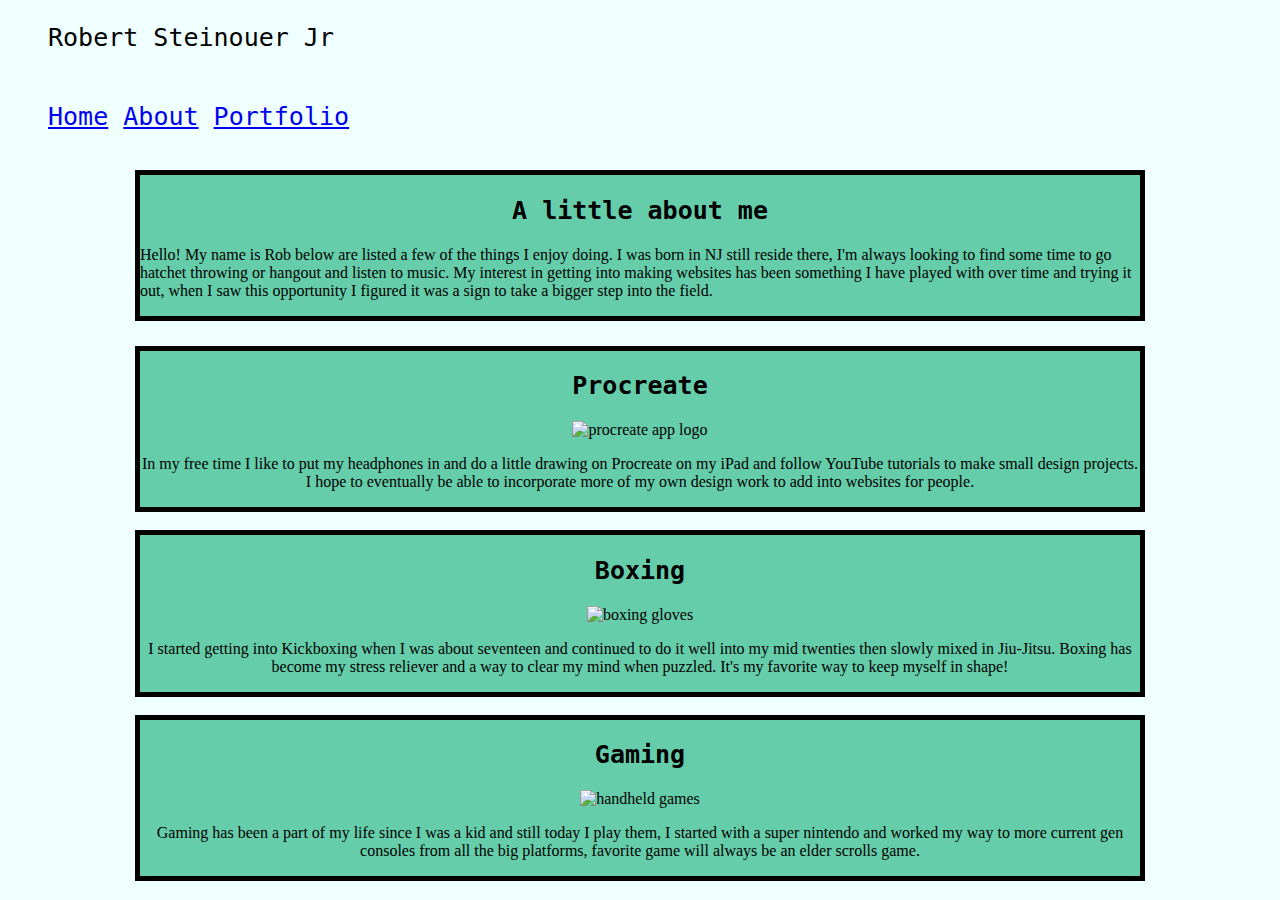
==== about.html @ c4bad172 "added more about me information and css for it" ====
<!DOCTYPE html>
<html lang="en">
<head>
    <meta charset="UTF-8">
    <meta http-equiv="X-UA-Compatible" content="IE=edge">
    <meta name="viewport" content="width=device-width, initial-scale=1.0">
    <link rel="stylesheet" href="style.css">
    <title>Document</title>
</head>
<body>
    <header>
        <span class="name">Robert Steinouer Jr</span>
        <br>
        <br>
        <br>
        <nav class="links">
            <ul>
                <a href="index.html">Home</a>
                <a href="about.html">About</a>
                <a href="portfolio.html">Portfolio</a>
            </ul>
        </nav>
    </header>
    <br>
    <br>
    <br>
     <main>
        <br>
        <br>
        <br>
        <section class="littlemebox">
            <h2 class="littleme"> A little about me</h2>
            <p>Hello! My name is Rob below are listed a few of the things I enjoy doing. I was born in NJ still reside there, I'm always looking to find some time to go hatchet throwing or hangout and listen to music. My interest in getting into making websites has been something I have played with over time and trying it out, when I saw this opportunity I figured it was a sign to take a bigger step into the field.</p>
        </section>
        <section class="hobby1">
            <h2 class="hobbytitle1">Procreate</h2>
            <img src="https://i.pcmag.com/imagery/reviews/022Adm4NNxjIZwmNsqSIVfX-1.fit_scale.size_1028x578.v1668806822.jpg" alt="procreate app logo" width="300px">

            <p>In my free time I like to put my headphones in and do a little drawing on Procreate on my iPad and follow YouTube tutorials to make small design projects. I hope to eventually be able to incorporate more of my own design work to add into websites for people.</p>
        </section>
        <br>
        <section class="hobby2">
            <h2 class="hobbytitle2">Boxing</h2>
            <img src="https://cdn.shopify.com/s/files/1/0264/2218/1937/products/2_252F5_252Ff_252F4_252F25f401413b36917e40dccf9033618bce6388eb01_BG_ELITE_3.0_KAKI_BLACK_1500_01_1080x.jpg?v=1643999181" alt="boxing gloves" width="200px">

            <p>I started getting into Kickboxing when I was about seventeen and continued to do it well into my mid twenties then slowly mixed in Jiu-Jitsu. Boxing has become my stress reliever and a way to clear my mind when puzzled. It's my favorite way to keep myself in shape!</p>
        </section>
        <br>
        <section class="hobby3">
            <h2 class="hobbytitle3">Gaming</h2>
            <img src="https://retrododo.com/wp-content/uploads/2022/06/best-handheld-game-consoles-1160x653.jpg" alt="handheld games" width="200px">

            <p>Gaming has been a part of my life since I was a kid and still today I play them, I started with a super nintendo and worked my way to more current gen consoles from all the big platforms, favorite game will always be an elder scrolls game.</p>
        </section>
     </main>
</body>
</html>
---- style.css ----
h1{
    text-align: center;
    font-family: monospace;
}


.name {
    float: left;
    padding-top: 15px;
    font-size: 25px;
    font-family: monospace;
    padding-left: 40px;
}

.links {
    float: left;
    font-size: 25px;
    font-family: monospace;
    padding-top: 15px;
    
}

.personalgoal {
    text-align: center;
    font-family: monospace;
}

.quote {
    text-align: center;
    font-family: monospace;
}

.hobby1 {
    text-align: center;
    border: 5px solid black;
    width: 1000px;
    margin: auto;
    margin-top: 25px;
    background-color: mediumaquamarine;
}

.hobby2 {
    text-align: center;
    border: 5px solid black;
    width: 1000px;
    margin: auto;
    background-color: mediumaquamarine;
}

.hobby3 {
    text-align: center;
    border: 5px solid black;
    width: 1000px;
    margin: auto;
    background-color: mediumaquamarine;
}

.hobbytitle1 {
    font-family: monospace;
    font-size: 25px;
}

.hobbytitle2 {
    font-family: monospace;
    font-size: 25px;
}

.hobbytitle3 {
    font-family: monospace;
    font-size: 25px;
}

.project1 {
    border: 5px solid black;
    width: 1000px;
    margin-top: 50px;
    
}

.project1name {
    font-family: monospace;
}

.project2name {
    font-family: monospace;
}

.project3name {
    font-family: monospace;
}

.project2 {
    border: 5px solid black;
    width: 1000px;
}

.project3 {
    border: 5px solid black;
    width: 1000px;
}

body {
    background-color: azure;
}

.homepage {
    border: 5px solid black;
    width: 1250px;
    margin: auto;
    margin-top: 100px;
    background-color: mediumaquamarine;
    
}

.littlemebox {
    border: 5px solid black;
    width: 1000px;
    margin: auto;
    background-color: mediumaquamarine;
}

.littleme {
    font-family: monospace;
    text-align: center;
    font-size: 25px;
}
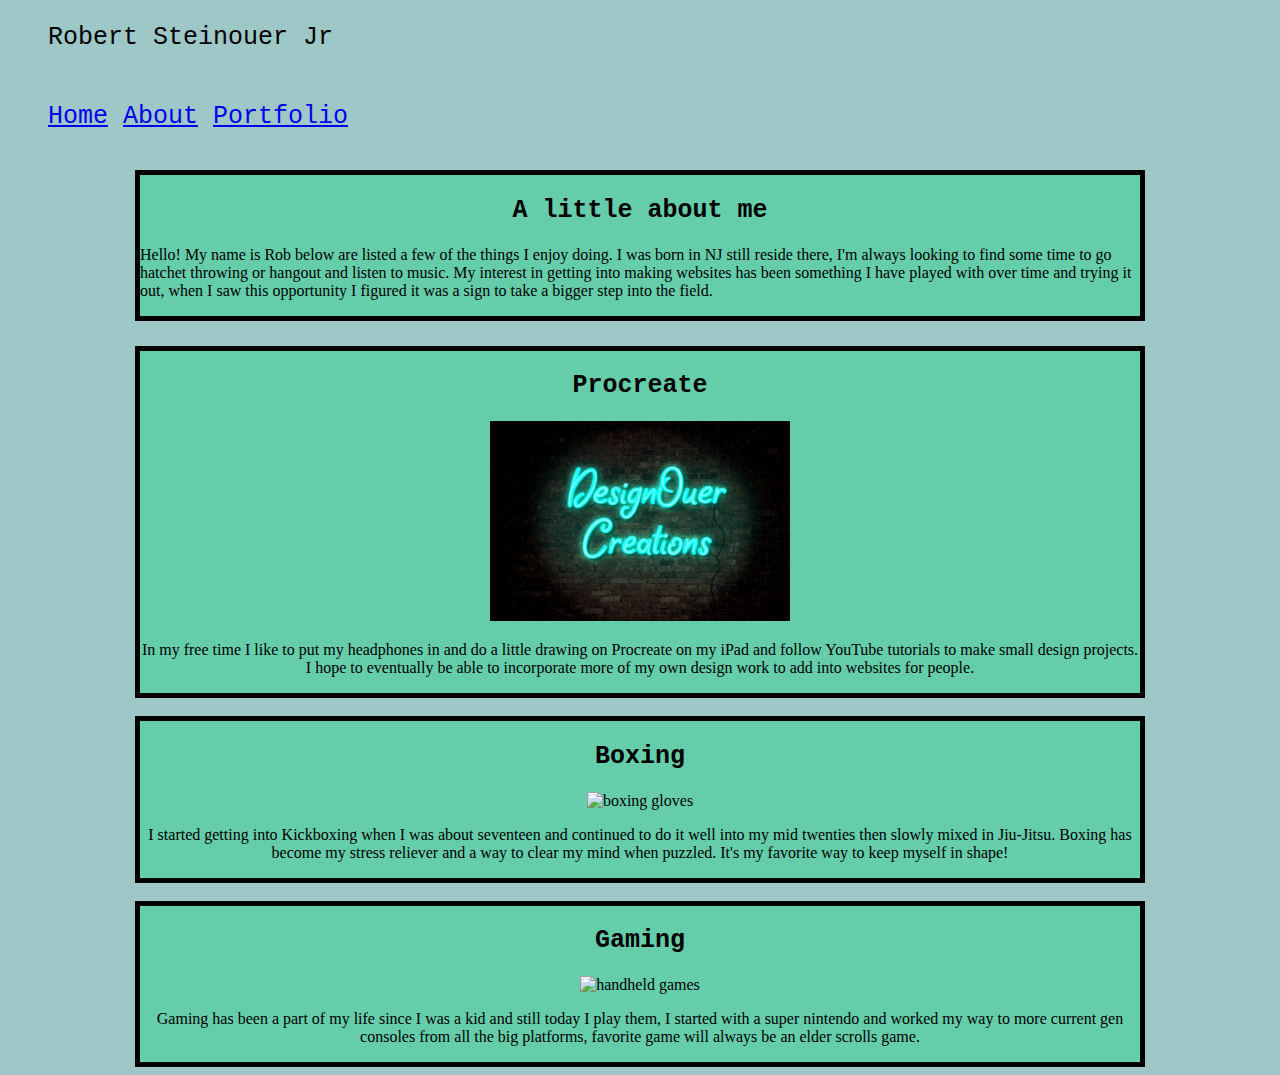
==== commit 8754f4b6: "design logo added" ====
--- a/about.html
+++ b/about.html
@@ -34,7 +34,7 @@
         </section>
         <section class="hobby1">
             <h2 class="hobbytitle1">Procreate</h2>
-            <img src="https://i.pcmag.com/imagery/reviews/022Adm4NNxjIZwmNsqSIVfX-1.fit_scale.size_1028x578.v1668806822.jpg" alt="procreate app logo" width="300px">
+            <img src="Designouer.JPG.jpg" alt="design logo" width="300px">
 
             <p>In my free time I like to put my headphones in and do a little drawing on Procreate on my iPad and follow YouTube tutorials to make small design projects. I hope to eventually be able to incorporate more of my own design work to add into websites for people.</p>
         </section>
--- a/style.css
+++ b/style.css
@@ -17,6 +17,7 @@
     font-size: 25px;
     font-family: monospace;
     padding-top: 15px;
+    
     
 }
 
@@ -70,12 +71,25 @@
     font-size: 25px;
 }
 
+.projectt {
+    font-family: monospace;
+    font-size: 50px;
+    
+}
+
 .project1 {
     border: 5px solid black;
     width: 1000px;
-    margin-top: 50px;
+    margin-top: 60px;
+    margin-left: 40px;
     
 }
+
+.zoo {
+    
+    padding-left: 25px;
+}
+
 
 .project1name {
     font-family: monospace;
@@ -92,23 +106,29 @@
 .project2 {
     border: 5px solid black;
     width: 1000px;
+    margin-left: 200px;
+    margin-top: 50px;
 }
 
 .project3 {
     border: 5px solid black;
     width: 1000px;
+    margin-left: 400px;
+    margin-top: 50px;
 }
 
 body {
-    background-color: azure;
+    background-color: rgb(158, 199, 199);
 }
 
 .homepage {
-    border: 5px solid black;
-    width: 1250px;
+    border: 25px double black;
+    width: 1000px;
     margin: auto;
     margin-top: 100px;
     background-color: mediumaquamarine;
+    padding-top: 50px;
+    padding-bottom: 50px;
     
 }
 
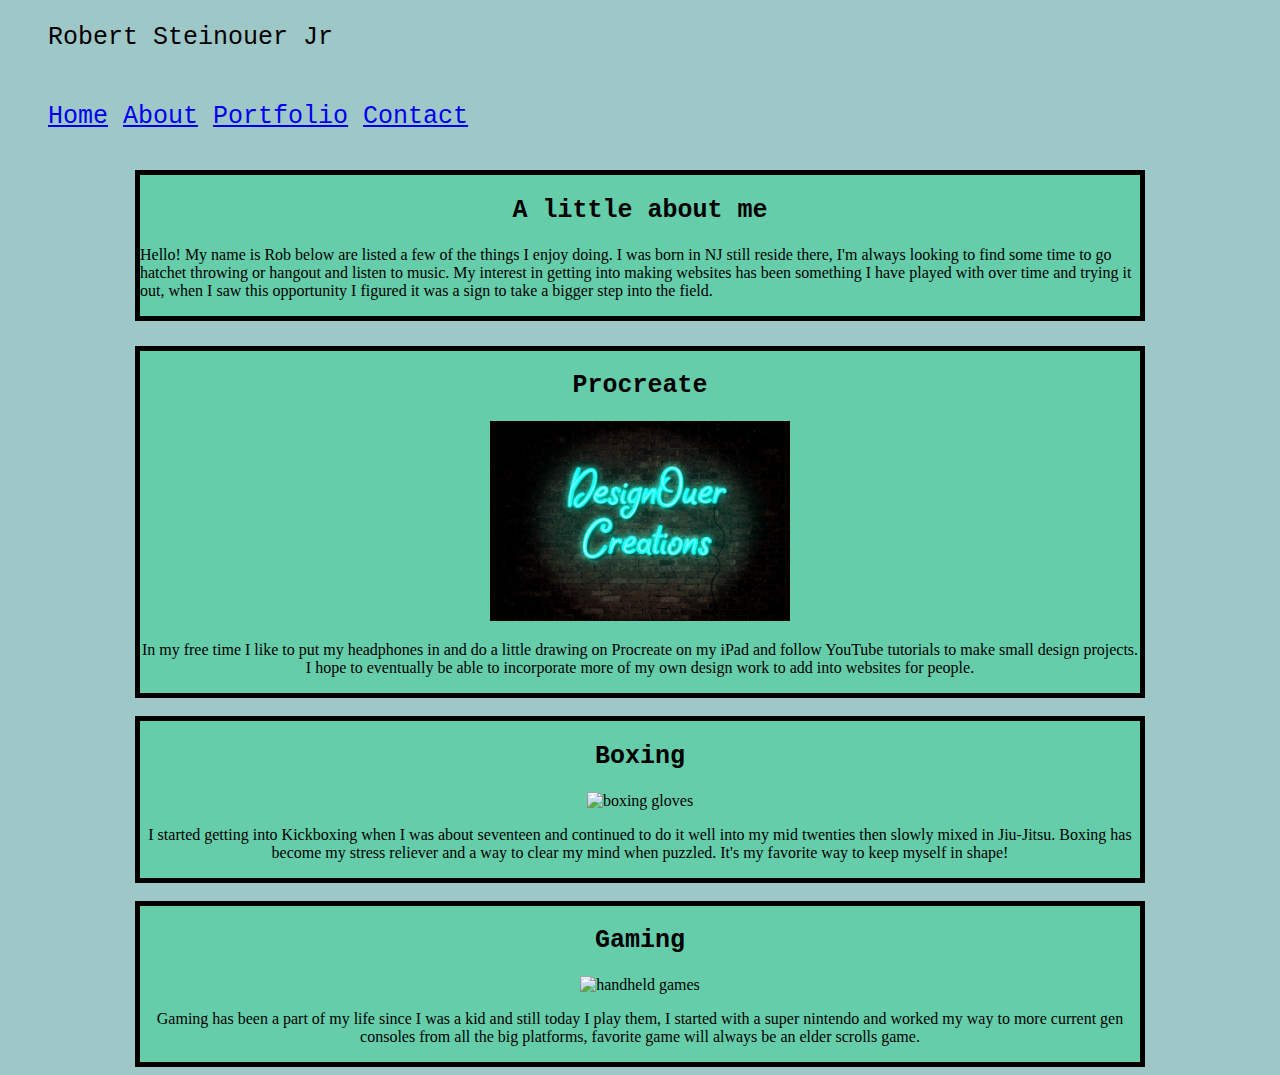
==== commit c4878d8c: "more flex box properties adjusted and added contact nav link on other pages" ====
--- a/about.html
+++ b/about.html
@@ -18,6 +18,7 @@
                 <a href="index.html">Home</a>
                 <a href="about.html">About</a>
                 <a href="portfolio.html">Portfolio</a>
+                <a href="contact.html">Contact</a>
             </ul>
         </nav>
     </header>
--- a/style.css
+++ b/style.css
@@ -17,8 +17,6 @@
     font-size: 25px;
     font-family: monospace;
     padding-top: 15px;
-    
-    
 }
 
 .personalgoal {
@@ -73,48 +71,62 @@
 
 .projectt {
     font-family: monospace;
-    font-size: 50px;
-    
+    font-size: 50px;   
 }
 
 .project1 {
-    border: 5px solid black;
-    width: 1000px;
-    margin-top: 60px;
-    margin-left: 40px;
-    
+    border: 5px groove black;
+    width: 850px;
+    margin: auto;
+    background-color: mediumaquamarine;
 }
 
 .zoo {
-    
+    padding-left: 275px;
+}
+
+.grocery {
+    padding-left: 275px;
+}
+
+.vault {
+    padding-left: 75px;
+}
+
+.portpara {
     padding-left: 25px;
+    font-family: monospace;
+    font-size: 25px
 }
 
 
 .project1name {
     font-family: monospace;
+    text-align: center;
 }
 
 .project2name {
     font-family: monospace;
+    text-align: center;
 }
 
 .project3name {
     font-family: monospace;
+    text-align: center;
 }
 
 .project2 {
-    border: 5px solid black;
-    width: 1000px;
-    margin-left: 200px;
-    margin-top: 50px;
+    border: 5px groove black;
+    width: 800px;
+    margin: auto;
+    background-color: mediumaquamarine;
 }
 
 .project3 {
-    border: 5px solid black;
-    width: 1000px;
-    margin-left: 400px;
-    margin-top: 50px;
+    border: 5px groove black;
+    width: 800px;
+    margin: auto;
+    background-color: mediumaquamarine;
 }
 
 body {
@@ -129,7 +141,6 @@
     background-color: mediumaquamarine;
     padding-top: 50px;
     padding-bottom: 50px;
-    
 }
 
 .littlemebox {
@@ -143,4 +154,27 @@
     font-family: monospace;
     text-align: center;
     font-size: 25px;
+}
+
+.container {
+    display: flex;
+    border: 15px double black;
+    margin: 150px;
+    padding: 20px;
+    background-color: mediumaquamarine;
+    font-family: monospace;
+    justify-content: center;
+}
+
+.vname {
+    padding-top: 10px;
+    padding-bottom: 10px;
+}
+
+.vemail {
+    padding-bottom: 10px;
+}
+
+.vmessages {
+    padding-bottom: 10px;
 }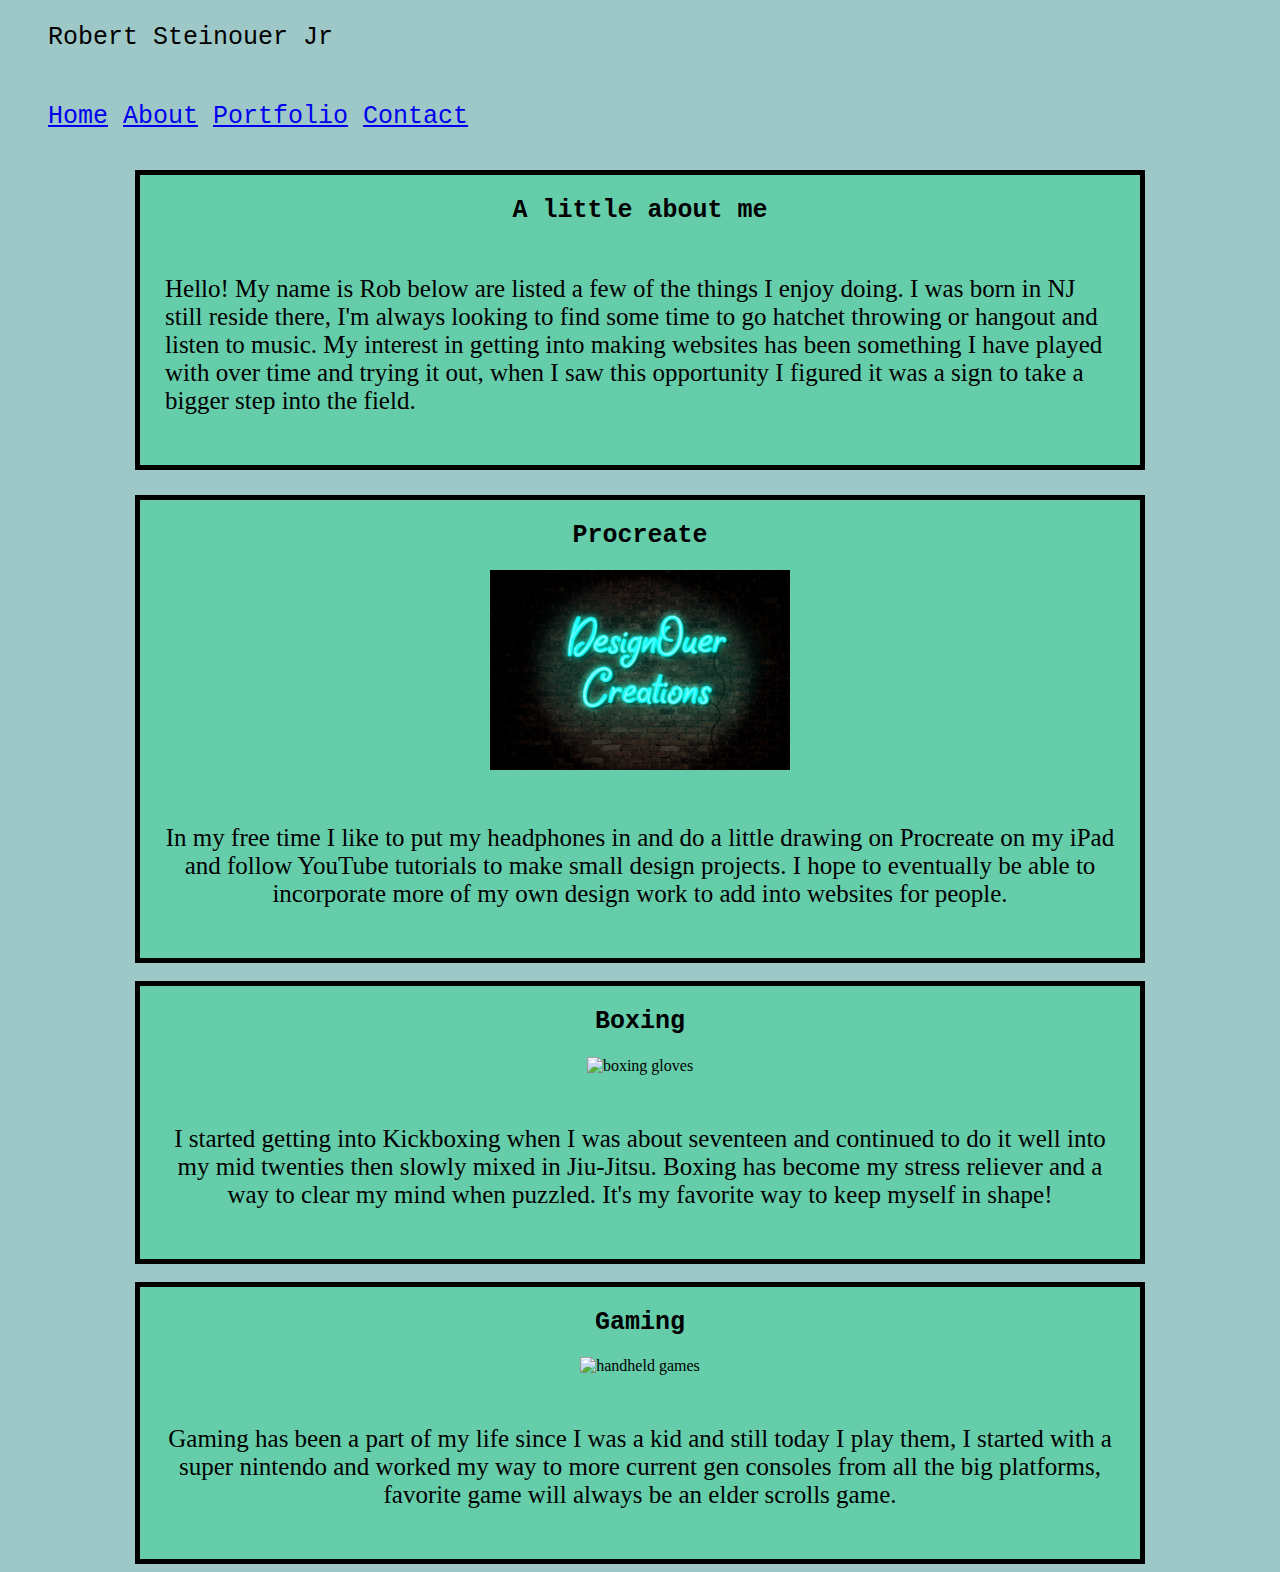
==== commit b5c2be6a: "adjustments to about me and font settings for contact page" ====
--- a/about.html
+++ b/about.html
@@ -31,27 +31,27 @@
         <br>
         <section class="littlemebox">
             <h2 class="littleme"> A little about me</h2>
-            <p>Hello! My name is Rob below are listed a few of the things I enjoy doing. I was born in NJ still reside there, I'm always looking to find some time to go hatchet throwing or hangout and listen to music. My interest in getting into making websites has been something I have played with over time and trying it out, when I saw this opportunity I figured it was a sign to take a bigger step into the field.</p>
+            <p class="ap">Hello! My name is Rob below are listed a few of the things I enjoy doing. I was born in NJ still reside there, I'm always looking to find some time to go hatchet throwing or hangout and listen to music. My interest in getting into making websites has been something I have played with over time and trying it out, when I saw this opportunity I figured it was a sign to take a bigger step into the field.</p>
         </section>
         <section class="hobby1">
             <h2 class="hobbytitle1">Procreate</h2>
             <img src="Designouer.JPG.jpg" alt="design logo" width="300px">
 
-            <p>In my free time I like to put my headphones in and do a little drawing on Procreate on my iPad and follow YouTube tutorials to make small design projects. I hope to eventually be able to incorporate more of my own design work to add into websites for people.</p>
+            <p class="ap">In my free time I like to put my headphones in and do a little drawing on Procreate on my iPad and follow YouTube tutorials to make small design projects. I hope to eventually be able to incorporate more of my own design work to add into websites for people.</p>
         </section>
         <br>
         <section class="hobby2">
             <h2 class="hobbytitle2">Boxing</h2>
             <img src="https://cdn.shopify.com/s/files/1/0264/2218/1937/products/2_252F5_252Ff_252F4_252F25f401413b36917e40dccf9033618bce6388eb01_BG_ELITE_3.0_KAKI_BLACK_1500_01_1080x.jpg?v=1643999181" alt="boxing gloves" width="200px">
 
-            <p>I started getting into Kickboxing when I was about seventeen and continued to do it well into my mid twenties then slowly mixed in Jiu-Jitsu. Boxing has become my stress reliever and a way to clear my mind when puzzled. It's my favorite way to keep myself in shape!</p>
+            <p class="ap">I started getting into Kickboxing when I was about seventeen and continued to do it well into my mid twenties then slowly mixed in Jiu-Jitsu. Boxing has become my stress reliever and a way to clear my mind when puzzled. It's my favorite way to keep myself in shape!</p>
         </section>
         <br>
         <section class="hobby3">
             <h2 class="hobbytitle3">Gaming</h2>
             <img src="https://retrododo.com/wp-content/uploads/2022/06/best-handheld-game-consoles-1160x653.jpg" alt="handheld games" width="200px">
 
-            <p>Gaming has been a part of my life since I was a kid and still today I play them, I started with a super nintendo and worked my way to more current gen consoles from all the big platforms, favorite game will always be an elder scrolls game.</p>
+            <p class="ap">Gaming has been a part of my life since I was a kid and still today I play them, I started with a super nintendo and worked my way to more current gen consoles from all the big platforms, favorite game will always be an elder scrolls game.</p>
         </section>
      </main>
 </body>
--- a/style.css
+++ b/style.css
@@ -69,6 +69,12 @@
     font-size: 25px;
 }
 
+.ap {
+    font-family: monospaces;
+    padding: 25px;
+    font-size: 25px;
+}
+
 .projectt {
     font-family: monospace;
     font-size: 50px;   
@@ -96,7 +102,7 @@
 .portpara {
     padding-left: 25px;
     font-family: monospace;
-    font-size: 25px
+    font-size: 25px;
 }
 
 
@@ -159,22 +165,33 @@
 .container {
     display: flex;
     border: 15px double black;
-    margin: 150px;
+    margin: 100px;
     padding: 20px;
     background-color: mediumaquamarine;
     font-family: monospace;
     justify-content: center;
 }
 
+.contacth {
+    font-size: 30px;
+}
+
 .vname {
     padding-top: 10px;
     padding-bottom: 10px;
+    font-size: 25px;
 }
 
 .vemail {
     padding-bottom: 10px;
+    font-size: 25px;
 }
 
 .vmessages {
     padding-bottom: 10px;
+    font-size: 25px;
+}
+
+.submitb {
+    padding-top: 15px;
 }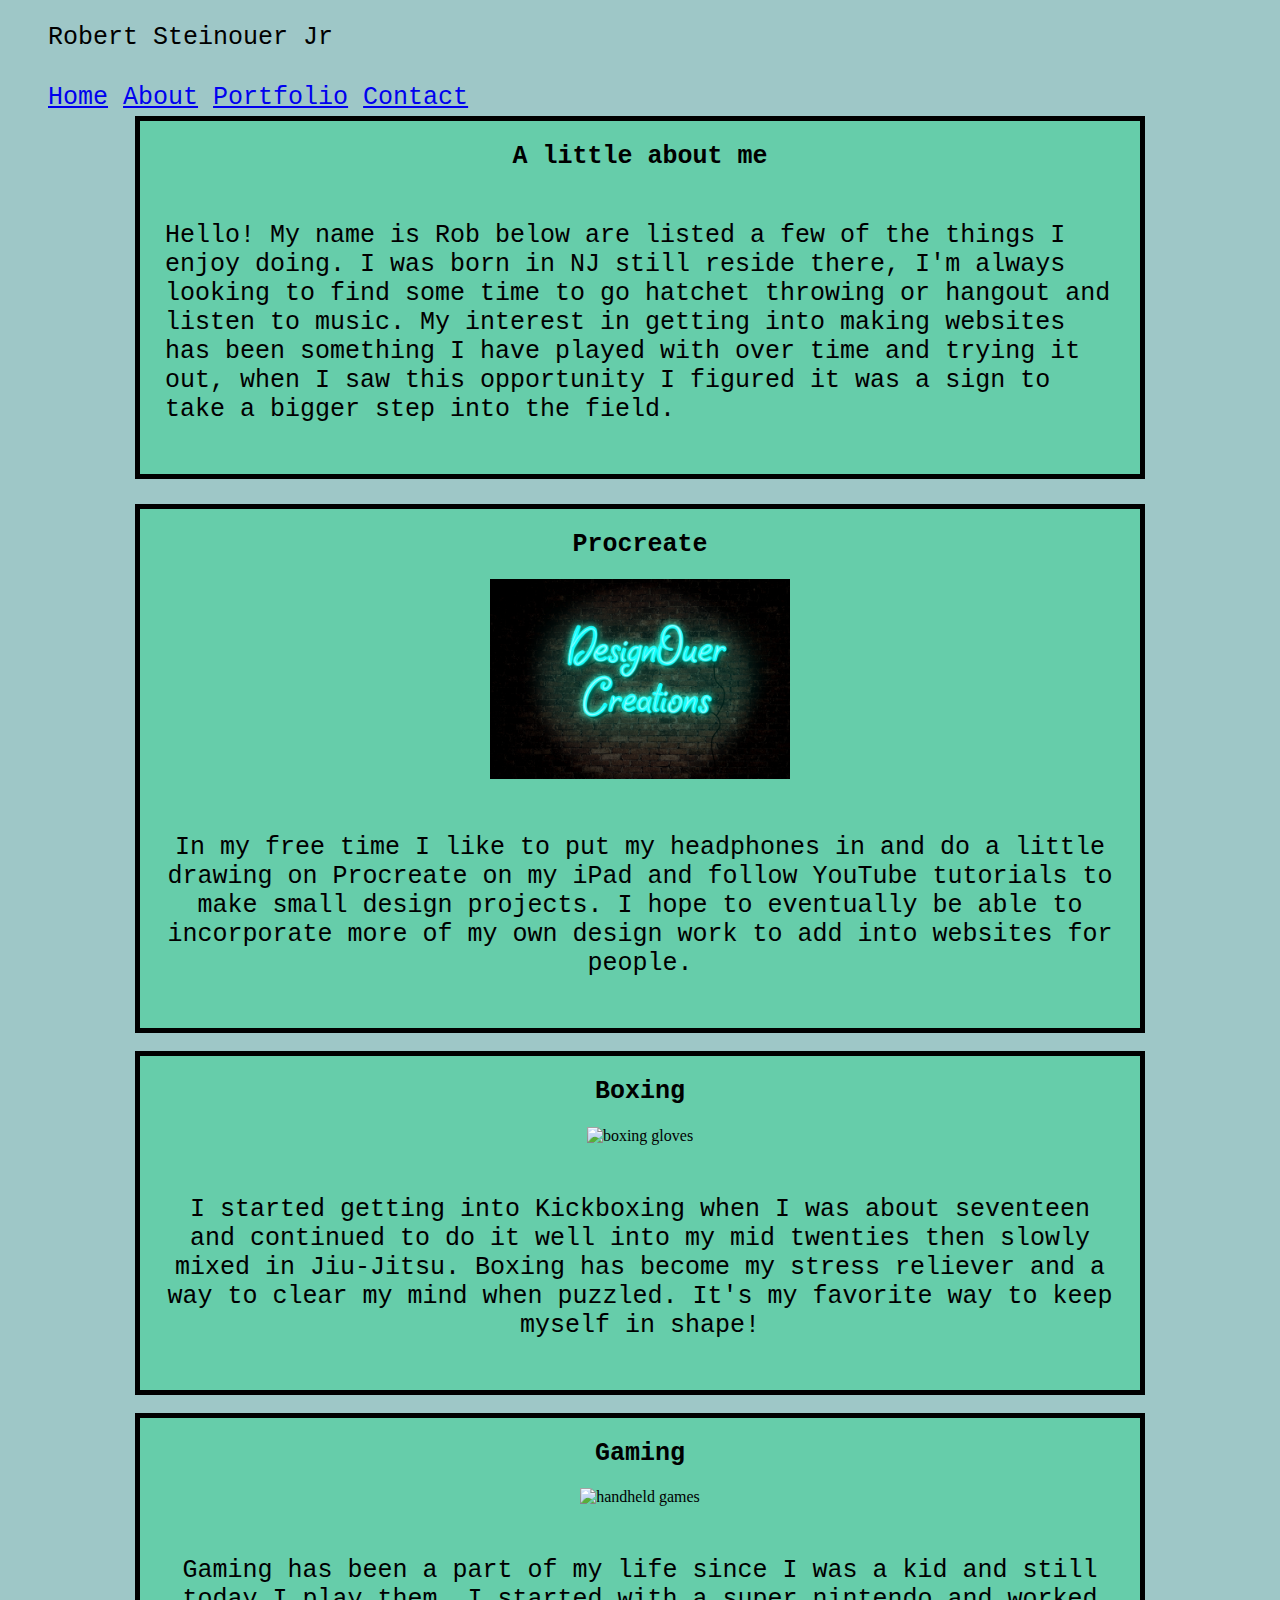
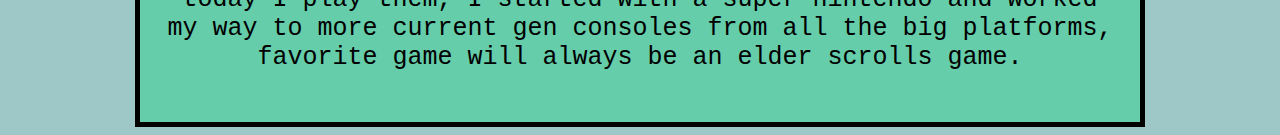
==== commit f5e5cb57: "cleaned up br lines in all files and adjusted nav bar for space between the name" ====
--- a/about.html
+++ b/about.html
@@ -10,9 +10,6 @@
 <body>
     <header>
         <span class="name">Robert Steinouer Jr</span>
-        <br>
-        <br>
-        <br>
         <nav class="links">
             <ul>
                 <a href="index.html">Home</a>
--- a/style.css
+++ b/style.css
@@ -14,9 +14,16 @@
 
 .links {
     float: left;
-    font-size: 25px;
-    font-family: monospace;
-    padding-top: 15px;
+    position: absolute;
+    font-size: 25px;
+    font-family: monospace;
+    margin-top: 50px;
+}
+
+.links:hover {
+    letter-spacing: 0.15em;
+    text-transform: uppercase;
+    transition: 0.5s;
 }
 
 .personalgoal {
@@ -70,7 +77,7 @@
 }
 
 .ap {
-    font-family: monospaces;
+    font-family: monospace;
     padding: 25px;
     font-size: 25px;
 }
@@ -190,8 +197,13 @@
 .vmessages {
     padding-bottom: 10px;
     font-size: 25px;
+    resize: none;
 }
 
 .submitb {
     padding-top: 15px;
+}
+
+@media screen {
+    
 }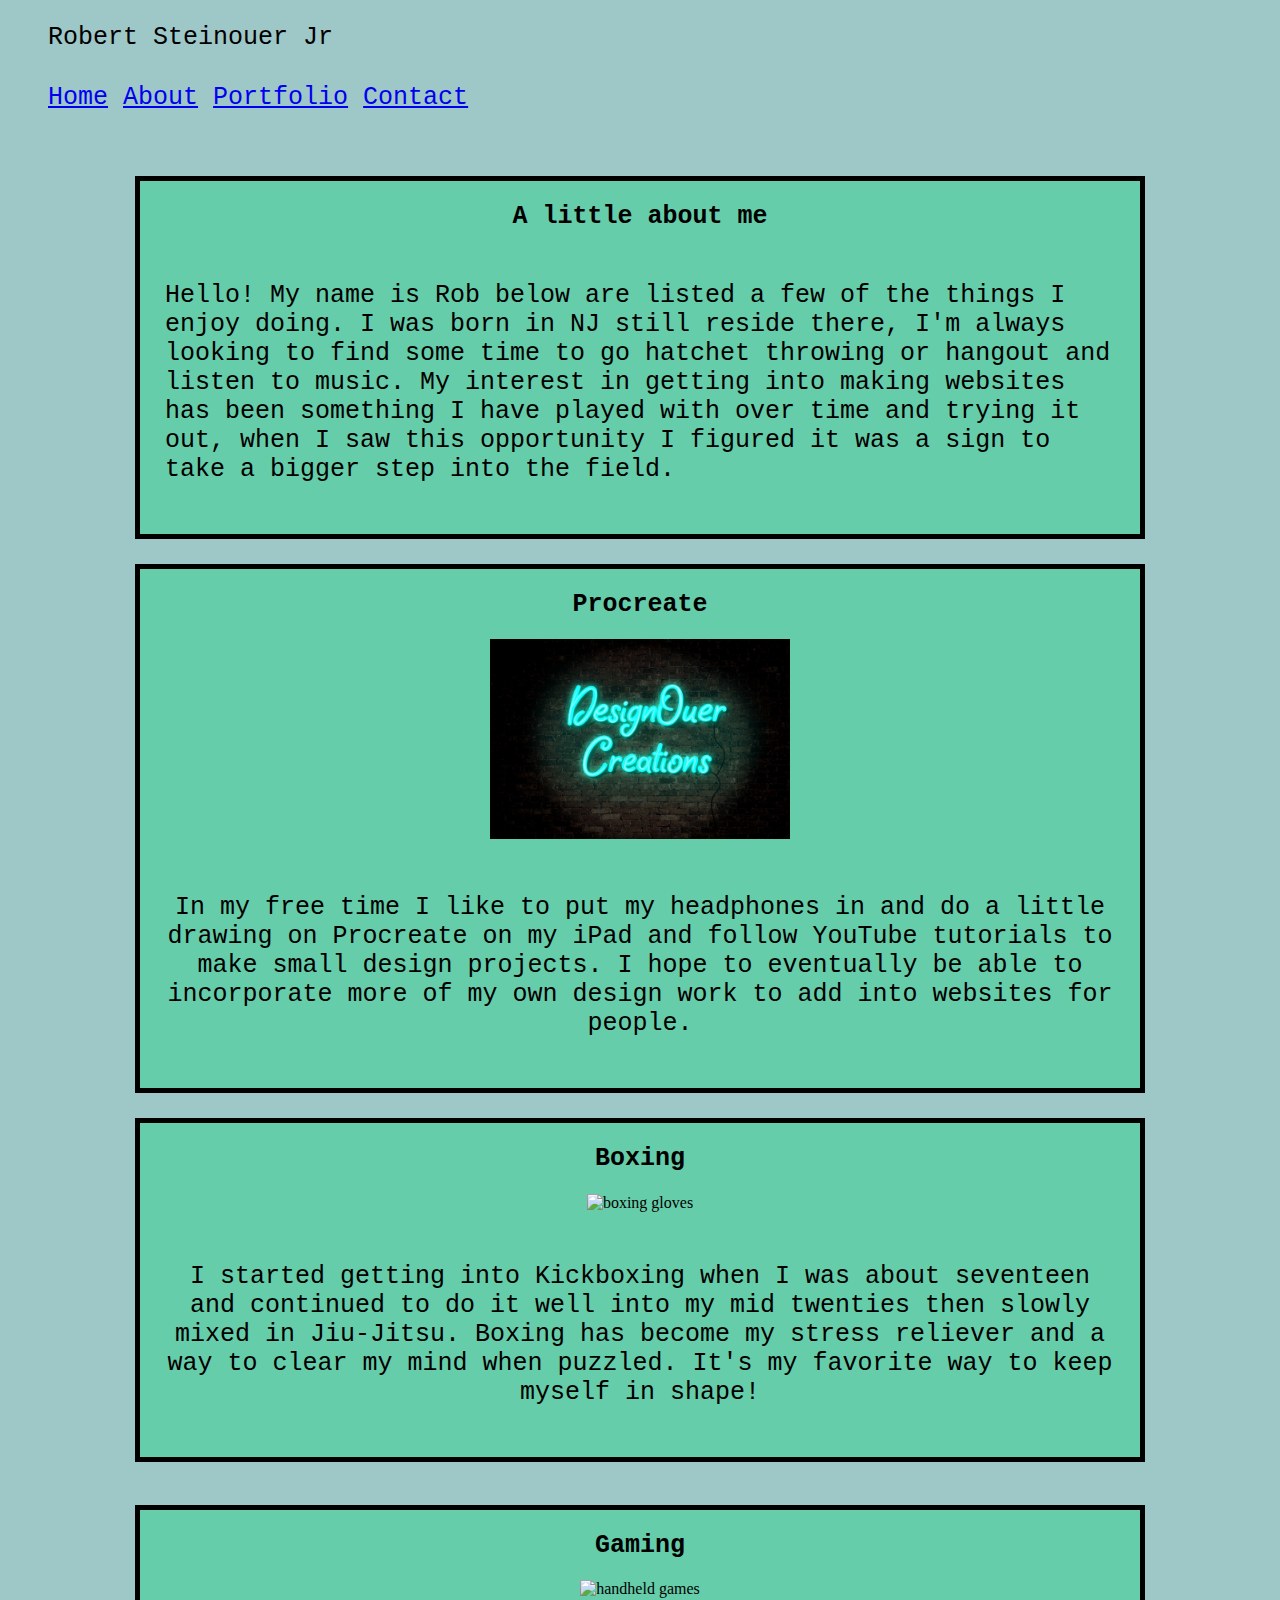
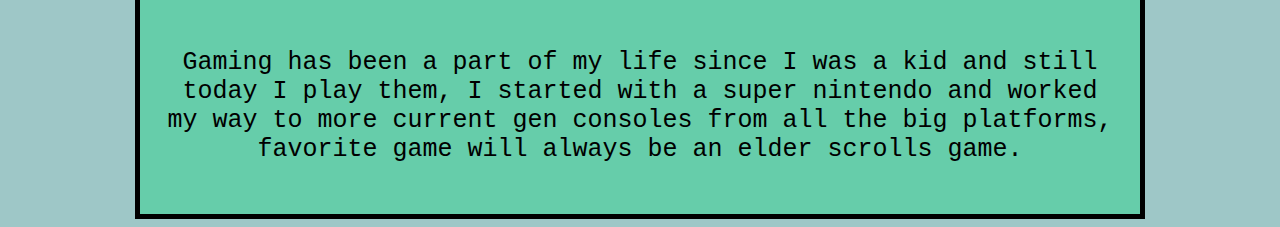
==== commit e4b86d01: "cleaned br on about page" ====
--- a/about.html
+++ b/about.html
@@ -19,12 +19,7 @@
             </ul>
         </nav>
     </header>
-    <br>
-    <br>
-    <br>
      <main>
-        <br>
-        <br>
         <br>
         <section class="littlemebox">
             <h2 class="littleme"> A little about me</h2>
@@ -36,7 +31,6 @@
 
             <p class="ap">In my free time I like to put my headphones in and do a little drawing on Procreate on my iPad and follow YouTube tutorials to make small design projects. I hope to eventually be able to incorporate more of my own design work to add into websites for people.</p>
         </section>
-        <br>
         <section class="hobby2">
             <h2 class="hobbytitle2">Boxing</h2>
             <img src="https://cdn.shopify.com/s/files/1/0264/2218/1937/products/2_252F5_252Ff_252F4_252F25f401413b36917e40dccf9033618bce6388eb01_BG_ELITE_3.0_KAKI_BLACK_1500_01_1080x.jpg?v=1643999181" alt="boxing gloves" width="200px">
--- a/style.css
+++ b/style.css
@@ -21,18 +21,21 @@
 }
 
 .links:hover {
-    letter-spacing: 0.15em;
-    text-transform: uppercase;
-    transition: 0.5s;
+    content: '';
+    transform: skew(-20deg);
+    transition: 0.25s;
+    background-color: greenyellow;
 }
 
 .personalgoal {
     text-align: center;
+    padding-top: 50px;
     font-family: monospace;
 }
 
 .quote {
     text-align: center;
+    padding-top: 50px;
     font-family: monospace;
 }
 
@@ -50,6 +53,7 @@
     border: 5px solid black;
     width: 1000px;
     margin: auto;
+    margin-top: 25px;
     background-color: mediumaquamarine;
 }
 
@@ -58,6 +62,7 @@
     border: 5px solid black;
     width: 1000px;
     margin: auto;
+    margin-top: 25px;
     background-color: mediumaquamarine;
 }
 
@@ -84,7 +89,7 @@
 
 .projectt {
     font-family: monospace;
-    font-size: 50px;   
+    font-size: 40px;   
 }
 
 .project1 {
@@ -150,7 +155,7 @@
     border: 25px double black;
     width: 1000px;
     margin: auto;
-    margin-top: 100px;
+    margin-top: 150px;
     background-color: mediumaquamarine;
     padding-top: 50px;
     padding-bottom: 50px;
@@ -160,6 +165,7 @@
     border: 5px solid black;
     width: 1000px;
     margin: auto;
+    margin-top: 150px;
     background-color: mediumaquamarine;
 }
 
@@ -171,8 +177,11 @@
 
 .container {
     display: flex;
+    position: relative;
     border: 15px double black;
-    margin: 100px;
+    margin-top: 200px;
+    margin-left: 100px;
+    margin-right: 100px;
     padding: 20px;
     background-color: mediumaquamarine;
     font-family: monospace;
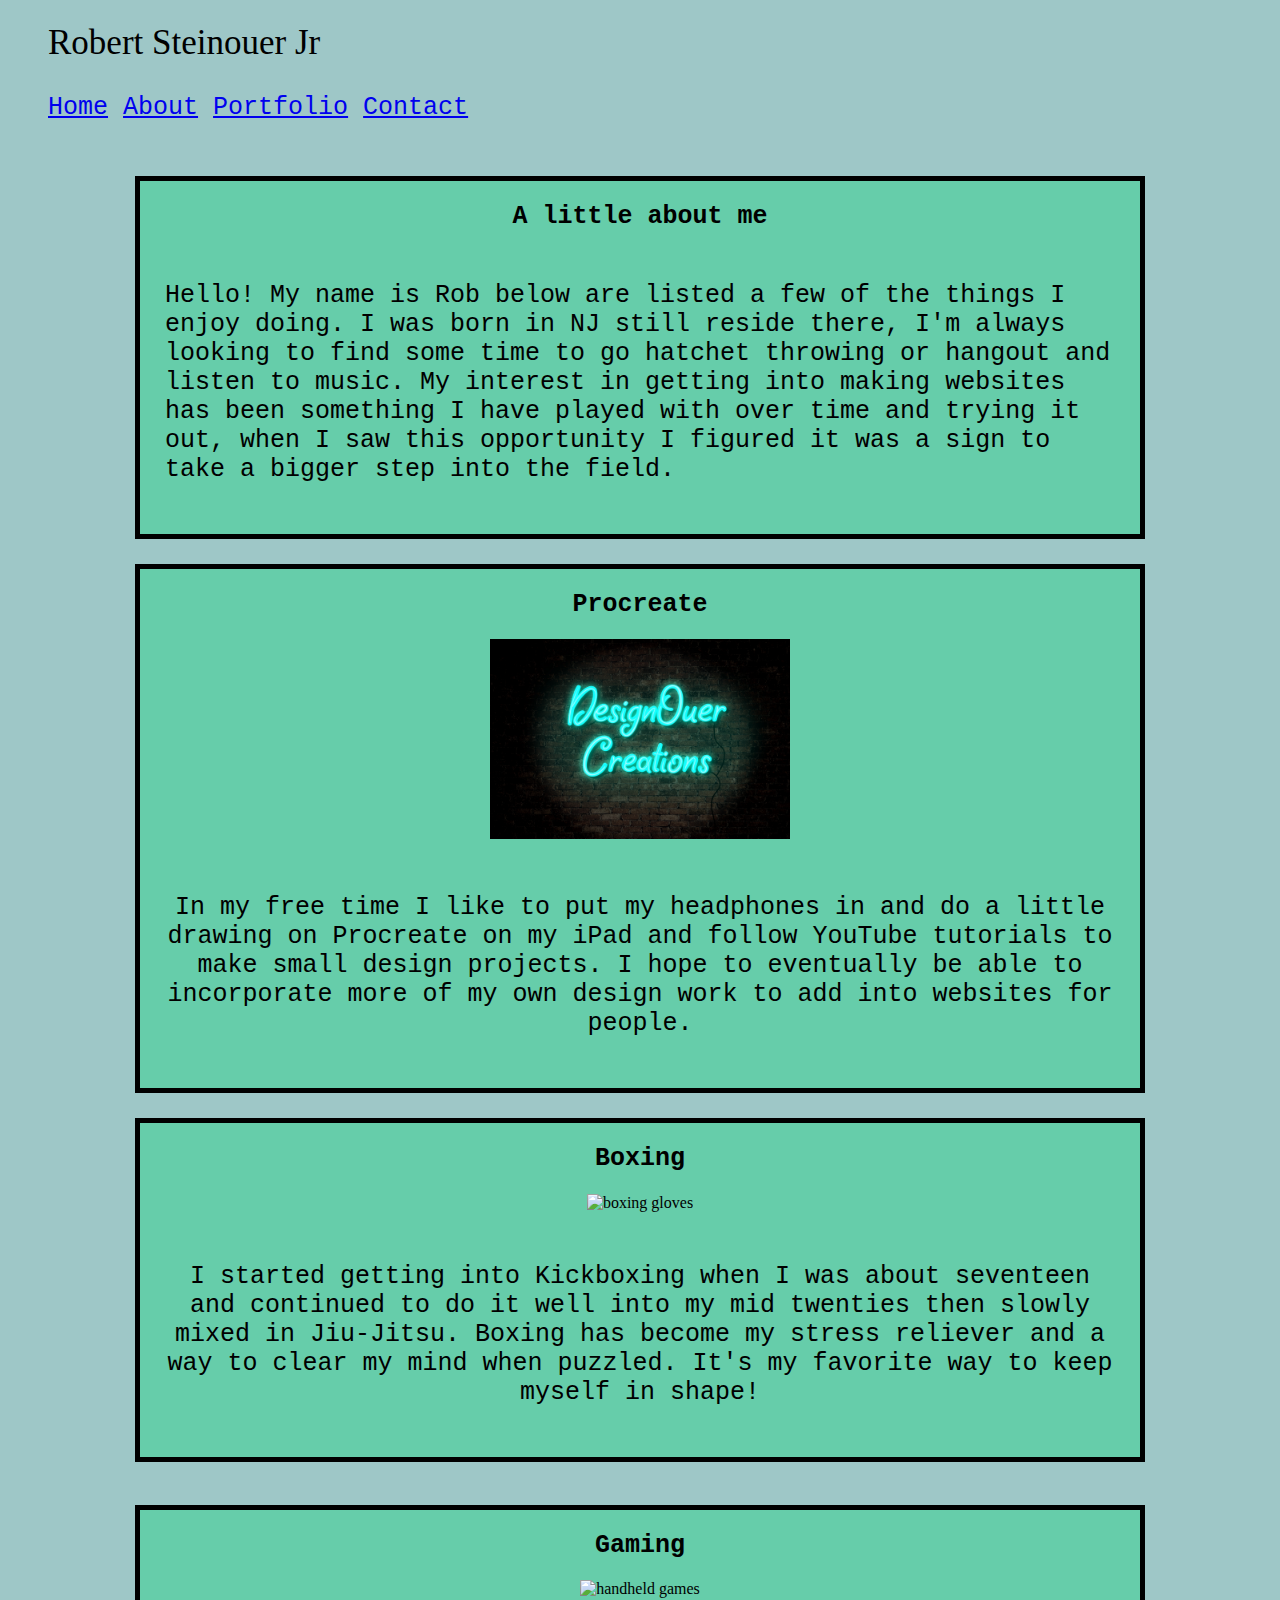
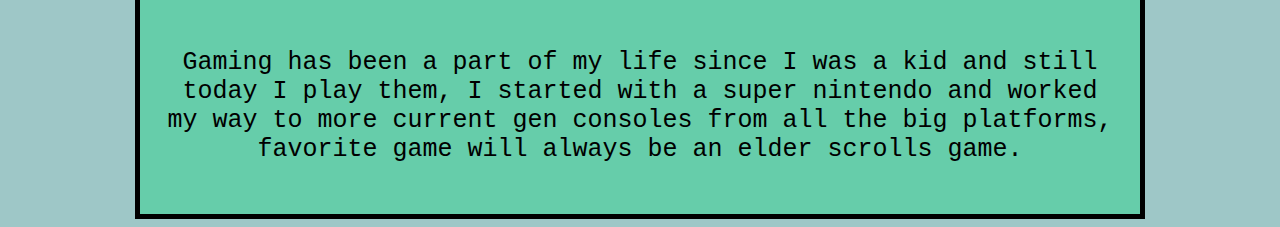
==== commit a32b92ae: "changed document title" ====
--- a/about.html
+++ b/about.html
@@ -5,7 +5,7 @@
     <meta http-equiv="X-UA-Compatible" content="IE=edge">
     <meta name="viewport" content="width=device-width, initial-scale=1.0">
     <link rel="stylesheet" href="style.css">
-    <title>Document</title>
+    <title>Rob S. Personal site</title>
 </head>
 <body>
     <header>
@@ -25,21 +25,21 @@
             <h2 class="littleme"> A little about me</h2>
             <p class="ap">Hello! My name is Rob below are listed a few of the things I enjoy doing. I was born in NJ still reside there, I'm always looking to find some time to go hatchet throwing or hangout and listen to music. My interest in getting into making websites has been something I have played with over time and trying it out, when I saw this opportunity I figured it was a sign to take a bigger step into the field.</p>
         </section>
-        <section class="hobby1">
-            <h2 class="hobbytitle1">Procreate</h2>
+        <section class="hobby">
+            <h2 class="hobbytitle">Procreate</h2>
             <img src="Designouer.JPG.jpg" alt="design logo" width="300px">
 
             <p class="ap">In my free time I like to put my headphones in and do a little drawing on Procreate on my iPad and follow YouTube tutorials to make small design projects. I hope to eventually be able to incorporate more of my own design work to add into websites for people.</p>
         </section>
-        <section class="hobby2">
-            <h2 class="hobbytitle2">Boxing</h2>
+        <section class="hobby">
+            <h2 class="hobbytitle">Boxing</h2>
             <img src="https://cdn.shopify.com/s/files/1/0264/2218/1937/products/2_252F5_252Ff_252F4_252F25f401413b36917e40dccf9033618bce6388eb01_BG_ELITE_3.0_KAKI_BLACK_1500_01_1080x.jpg?v=1643999181" alt="boxing gloves" width="200px">
 
             <p class="ap">I started getting into Kickboxing when I was about seventeen and continued to do it well into my mid twenties then slowly mixed in Jiu-Jitsu. Boxing has become my stress reliever and a way to clear my mind when puzzled. It's my favorite way to keep myself in shape!</p>
         </section>
         <br>
-        <section class="hobby3">
-            <h2 class="hobbytitle3">Gaming</h2>
+        <section class="hobby">
+            <h2 class="hobbytitle">Gaming</h2>
             <img src="https://retrododo.com/wp-content/uploads/2022/06/best-handheld-game-consoles-1160x653.jpg" alt="handheld games" width="200px">
 
             <p class="ap">Gaming has been a part of my life since I was a kid and still today I play them, I started with a super nintendo and worked my way to more current gen consoles from all the big platforms, favorite game will always be an elder scrolls game.</p>
--- a/style.css
+++ b/style.css
@@ -7,9 +7,10 @@
 .name {
     float: left;
     padding-top: 15px;
-    font-size: 25px;
-    font-family: monospace;
+    font-size: 35px;
+    font-family: brush script MT, cursive;
     padding-left: 40px;
+    margin-bottom: 25px;
 }
 
 .links {
@@ -17,7 +18,7 @@
     position: absolute;
     font-size: 25px;
     font-family: monospace;
-    margin-top: 50px;
+    margin-top: 60px;
 }
 
 .links:hover {
@@ -27,19 +28,13 @@
     background-color: greenyellow;
 }
 
-.personalgoal {
+.personalquote {
     text-align: center;
     padding-top: 50px;
     font-family: monospace;
 }
 
-.quote {
-    text-align: center;
-    padding-top: 50px;
-    font-family: monospace;
-}
-
-.hobby1 {
+.hobby {
     text-align: center;
     border: 5px solid black;
     width: 1000px;
@@ -48,35 +43,7 @@
     background-color: mediumaquamarine;
 }
 
-.hobby2 {
-    text-align: center;
-    border: 5px solid black;
-    width: 1000px;
-    margin: auto;
-    margin-top: 25px;
-    background-color: mediumaquamarine;
-}
-
-.hobby3 {
-    text-align: center;
-    border: 5px solid black;
-    width: 1000px;
-    margin: auto;
-    margin-top: 25px;
-    background-color: mediumaquamarine;
-}
-
-.hobbytitle1 {
-    font-family: monospace;
-    font-size: 25px;
-}
-
-.hobbytitle2 {
-    font-family: monospace;
-    font-size: 25px;
-}
-
-.hobbytitle3 {
+.hobbytitle {
     font-family: monospace;
     font-size: 25px;
 }
@@ -89,13 +56,15 @@
 
 .projectt {
     font-family: monospace;
-    font-size: 40px;   
+    font-size: 40px;  
+    margin-top: 125px
 }
 
 .project1 {
     border: 5px groove black;
     width: 850px;
     margin: auto;
+    margin-top: 25px;
     background-color: mediumaquamarine;
 }
 
@@ -118,25 +87,17 @@
 }
 
 
-.project1name {
+.projectname {
     font-family: monospace;
     text-align: center;
 }
 
-.project2name {
-    font-family: monospace;
-    text-align: center;
-}
-
-.project3name {
-    font-family: monospace;
-    text-align: center;
-}
 
 .project2 {
     border: 5px groove black;
     width: 800px;
     margin: auto;
+    margin-top: 25px;
     background-color: mediumaquamarine;
 }
 
@@ -144,6 +105,7 @@
     border: 5px groove black;
     width: 800px;
     margin: auto;
+    margin-top: 25px;
     background-color: mediumaquamarine;
 }
 
@@ -212,7 +174,3 @@
 .submitb {
     padding-top: 15px;
 }
-
-@media screen {
-    
-}